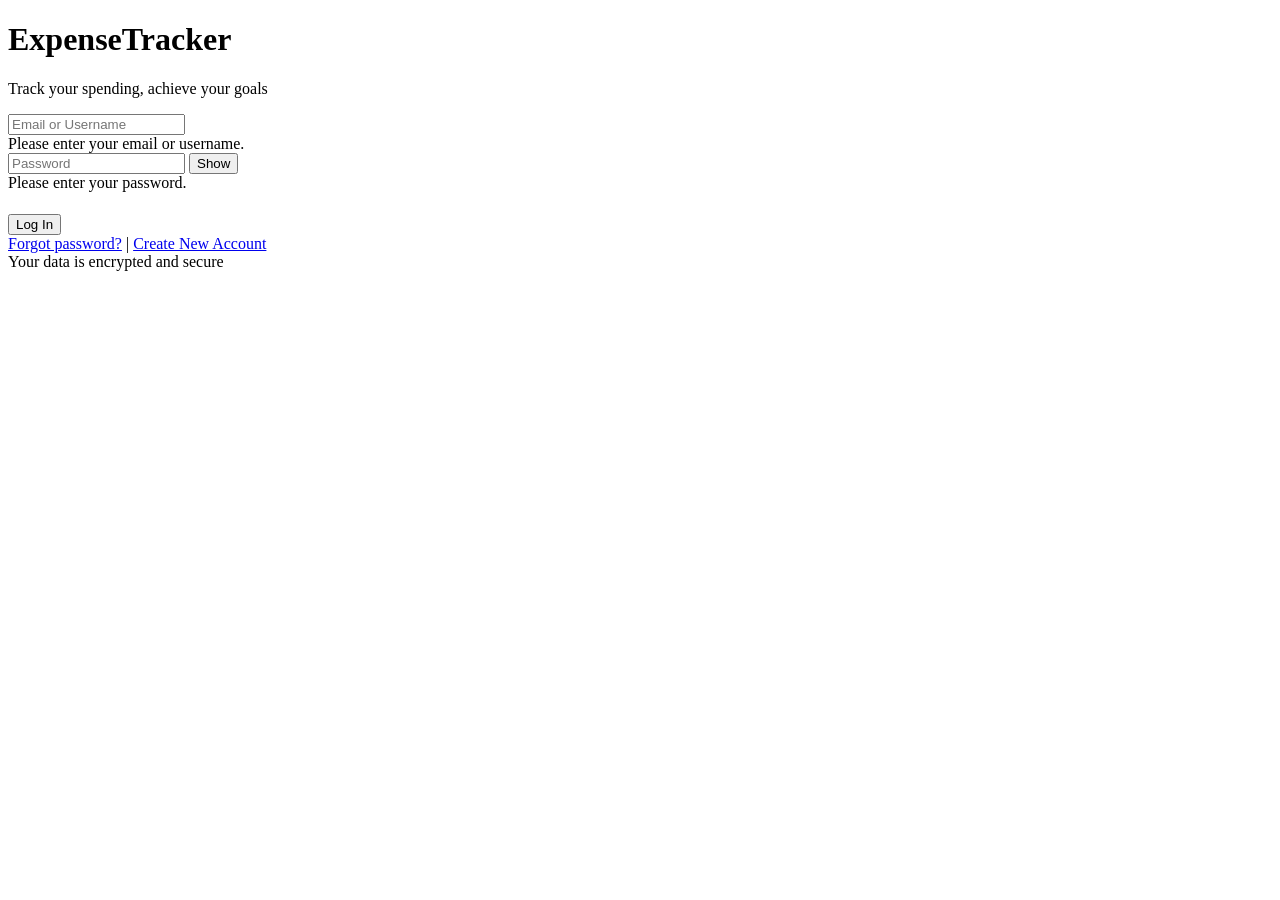
==== FRONTEND/HTML/index.html @ 4813c57b "Fix database connection URL, auto-initialize tables, and fix username availability check" ====
<!DOCTYPE html>
<html lang="en">
<head>
    <meta charset="UTF-8">
    <meta name="viewport" content="width=device-width, initial-scale=1.0, maximum-scale=5.0, viewport-fit=cover">
    <meta name="theme-color" content="#29945f">
    <meta name="apple-mobile-web-app-capable" content="yes">
    <meta name="apple-mobile-web-app-status-bar-style" content="default">
    <title>ExpenseTracker - Log In</title>
    <link rel="stylesheet" href="/CSS/style.css">
    <script src="https://challenges.cloudflare.com/turnstile/v0/api.js" async defer></script>
    <style>
        /* Visually hides the required labels so your original placeholder design stays clean */
        .form-group label {
            display: none;
        }
    </style>
</head>
<body>
    <div class="container">
        <div class="header">
            <h1>ExpenseTracker</h1>
            <p>Track your spending, achieve your goals</p>
        </div>

        <div class="form-container active" id="loginForm">
            <!-- Step 1: Login credentials -->
            <form id="loginFormElement" onsubmit="handleLogin(event)" novalidate>
                <div class="alert" id="loginAlert"></div>

                <div class="form-group">
                    <label>Email Address or Username</label>
                    <input type="text" id="loginEmail" placeholder="Email or Username" required autocomplete="username">
                    <div class="error-message" id="loginEmailError">Please enter your email or username.</div>
                </div>

                <div class="form-group">
                    <label>Password</label>
                    <div class="input-wrapper">
                        <input type="password" id="loginPassword" placeholder="Password" required>
                        <button type="button" class="toggle-password" onclick="togglePassword('loginPassword', this)">Show</button>
                    </div>
                    <div class="error-message" id="loginPasswordError">Please enter your password.</div>
                </div>

                <!-- CAPTCHA (Cloudflare Turnstile) -->
                <div style="display: flex; justify-content: center; margin-bottom: 22px;">
                    <div class="cf-turnstile" data-sitekey="0x4AAAAAAF_IL4lF8k8fl4fi"></div>
                </div>

                <button type="submit" class="btn-primary" id="loginBtn">Log In</button>
                
                <div id="lockoutBanner" class="alert alert-error" style="display:none; margin-top: 15px;"></div>

                <div class="form-footer">
                    <a href="#" id="forgotLink" onclick="event.preventDefault(); location.href='/HTML/forgot.html'">Forgot password?</a>
                    <span class="divider">|</span>
                    <a href="/HTML/registration.html">Create New Account</a>
                </div>
            </form>

            <!-- Step 2: OTP Verification (Handout Requirement) -->
            <form id="otpForm" style="display:none" onsubmit="handleOtp(event)">
                <div class="alert" id="otpAlert"></div>
                <div class="form-group">
                    <label>6-digit code</label>
                    <input type="text" id="otpCode" placeholder="Enter 6-digit code from Gmail" maxlength="6" required>
                </div>
                <div id="loginOtpTimer" class="otp-timer" style="display:none; margin-bottom: 12px; font-size: 14px; color: var(--green-700, #20864f); font-weight: 600; text-align: center;">
                    Code expires in: <span id="loginOtpCountdown">01:00</span>
                </div>
                <button type="submit" class="btn-primary" id="loginVerifyBtn">Verify Code</button>
                <button type="button" class="btn-secondary" id="resendLoginOtpBtn" style="display:none; margin-top: 10px;" onclick="handleResendLoginOtp()">Resend Code</button>
                <div class="form-footer" style="margin-top: 15px;">
                    <a href="#" onclick="event.preventDefault(); document.getElementById('otpForm').style.display='none'; document.getElementById('loginFormElement').style.display='block';">Back to Log In</a>
                </div>
            </form>
        </div>
        
        <div class="security-badge">Your data is encrypted and secure</div>
    </div>

    <script src="/JS/config.js"></script>
    <script src="/JS/ui.js"></script>
    <script src="/JS/auth.js"></script>
    <script src="/JS/index.js"></script>
</body>
</html>
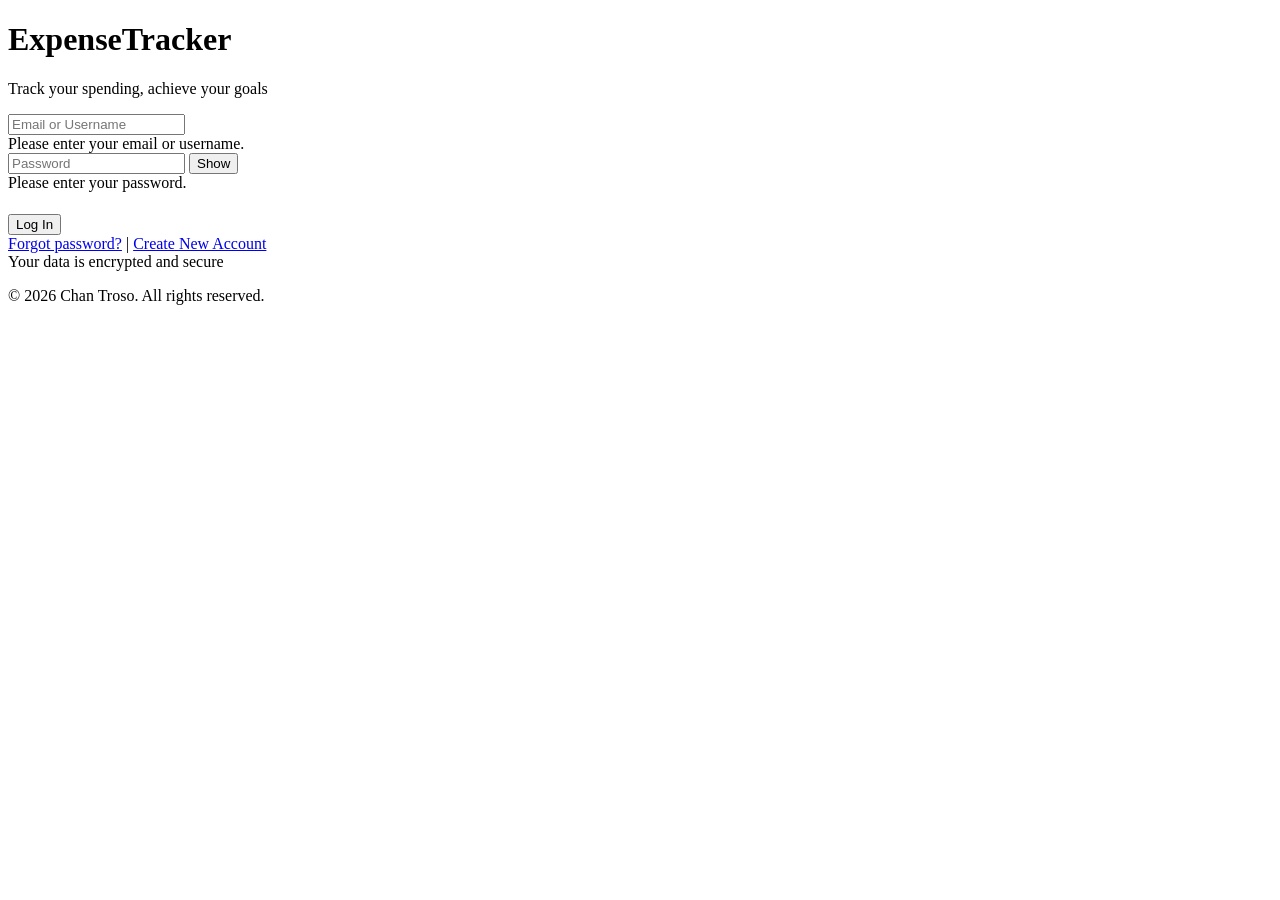
==== commit bb0ffee0: "Security cleanup: remove sensitive files from git tracking, sanitize config/app secrets, and remove " ====
--- a/FRONTEND/HTML/index.html
+++ b/FRONTEND/HTML/index.html
@@ -8,7 +8,8 @@
     <meta name="apple-mobile-web-app-status-bar-style" content="default">
     <title>ExpenseTracker - Log In</title>
     <link rel="stylesheet" href="/CSS/style.css">
-    <script src="https://challenges.cloudflare.com/turnstile/v0/api.js" async defer></script>
+    <!-- Google reCAPTCHA v2 -->
+    <script src="https://www.google.com/recaptcha/api.js" async defer></script>
     <style>
         /* Visually hides the required labels so your original placeholder design stays clean */
         .form-group label {
@@ -17,6 +18,7 @@
     </style>
 </head>
 <body>
+
     <div class="container">
         <div class="header">
             <h1>ExpenseTracker</h1>
@@ -26,6 +28,9 @@
         <div class="form-container active" id="loginForm">
             <!-- Step 1: Login credentials -->
             <form id="loginFormElement" onsubmit="handleLogin(event)" novalidate>
+                <!-- CSRF Token (Protection 3) -->
+                <input type="hidden" name="csrf_token" id="csrfToken" value="">
+
                 <div class="alert" id="loginAlert"></div>
 
                 <div class="form-group">
@@ -43,31 +48,32 @@
                     <div class="error-message" id="loginPasswordError">Please enter your password.</div>
                 </div>
 
-                <!-- CAPTCHA (Cloudflare Turnstile) -->
+                <!-- Google reCAPTCHA v2 -->
                 <div style="display: flex; justify-content: center; margin-bottom: 22px;">
-                    <div class="cf-turnstile" data-sitekey="0x4AAAAAAF_IL4lF8k8fl4fi"></div>
+                    <div class="g-recaptcha" data-sitekey="6Lfamy4uAAAAAL1UwtY0wE-9sURICDcHc8zRFq_O" data-callback="onRecaptchaSuccess"></div>
                 </div>
 
-                <button type="submit" class="btn-primary" id="loginBtn">Log In</button>
+                <button type="submit" class="btn-primary" id="loginBtn" onclick="handleLogin(event)">Log In</button>
                 
                 <div id="lockoutBanner" class="alert alert-error" style="display:none; margin-top: 15px;"></div>
 
-                <div class="form-footer">
-                    <a href="#" id="forgotLink" onclick="event.preventDefault(); location.href='/HTML/forgot.html'">Forgot password?</a>
+                <div class="form-footer" id="loginFormFooter">
+                    <a href="/HTML/forgot.html" id="forgotLink">Forgot password?</a>
                     <span class="divider">|</span>
-                    <a href="/HTML/registration.html">Create New Account</a>
+                    <a href="/HTML/registration.html" id="createAccountLink">Create New Account</a>
                 </div>
             </form>
 
             <!-- Step 2: OTP Verification (Handout Requirement) -->
             <form id="otpForm" style="display:none" onsubmit="handleOtp(event)">
+                <input type="hidden" name="csrf_token" id="csrfTokenOtp" value="">
                 <div class="alert" id="otpAlert"></div>
                 <div class="form-group">
                     <label>6-digit code</label>
                     <input type="text" id="otpCode" placeholder="Enter 6-digit code from Gmail" maxlength="6" required>
                 </div>
                 <div id="loginOtpTimer" class="otp-timer" style="display:none; margin-bottom: 12px; font-size: 14px; color: var(--green-700, #20864f); font-weight: 600; text-align: center;">
-                    Code expires in: <span id="loginOtpCountdown">01:00</span>
+                    Code expires in: <span id="loginOtpCountdown">05:00</span>
                 </div>
                 <button type="submit" class="btn-primary" id="loginVerifyBtn">Verify Code</button>
                 <button type="button" class="btn-secondary" id="resendLoginOtpBtn" style="display:none; margin-top: 10px;" onclick="handleResendLoginOtp()">Resend Code</button>
@@ -78,6 +84,11 @@
         </div>
         
         <div class="security-badge">Your data is encrypted and secure</div>
+
+        <!-- Copyright Footer (Handout §3.1) -->
+        <footer class="site-footer">
+            <p>&copy; 2026 Chan Troso. All rights reserved.</p>
+        </footer>
     </div>
 
     <script src="/JS/config.js"></script>
@@ -85,4 +96,4 @@
     <script src="/JS/auth.js"></script>
     <script src="/JS/index.js"></script>
 </body>
-</html>+</html>
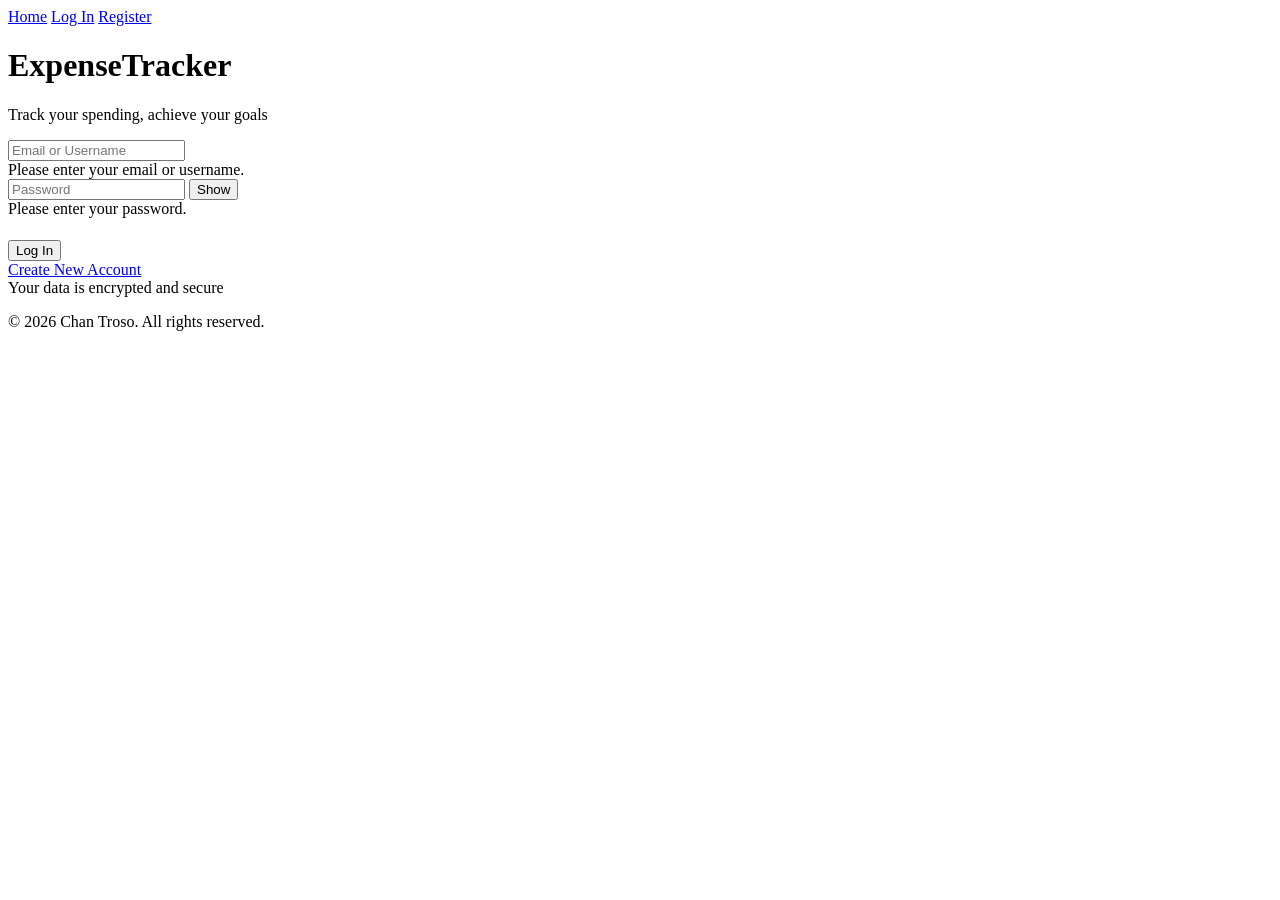
==== commit 5f0f79a9: "adding new requirements" ====
--- a/FRONTEND/HTML/index.html
+++ b/FRONTEND/HTML/index.html
@@ -18,6 +18,12 @@
     </style>
 </head>
 <body>
+
+    <nav class="page-nav" aria-label="Page Navigation">
+        <a href="/HTML/home.html" class="page-nav-link">Home</a>
+        <a href="/HTML/index.html" class="page-nav-link active">Log In</a>
+        <a href="/HTML/registration.html" class="page-nav-link">Register</a>
+    </nav>
 
     <div class="container">
         <div class="header">
@@ -58,8 +64,8 @@
                 <div id="lockoutBanner" class="alert alert-error" style="display:none; margin-top: 15px;"></div>
 
                 <div class="form-footer" id="loginFormFooter">
-                    <a href="/HTML/forgot.html" id="forgotLink">Forgot password?</a>
-                    <span class="divider">|</span>
+                    <a href="/HTML/forgot.html" id="forgotLink" style="display:none;">Forgot password?</a>
+                    <span class="divider" id="forgotDivider" style="display:none;">|</span>
                     <a href="/HTML/registration.html" id="createAccountLink">Create New Account</a>
                 </div>
             </form>
@@ -91,9 +97,9 @@
         </footer>
     </div>
 
-    <script src="/JS/config.js"></script>
-    <script src="/JS/ui.js"></script>
-    <script src="/JS/auth.js"></script>
-    <script src="/JS/index.js"></script>
+    <script src="/JS/config.js?v=20261126"></script>
+    <script src="/JS/ui.js?v=20261126"></script>
+    <script src="/JS/auth.js?v=20261126"></script>
+    <script src="/JS/index.js?v=20261126"></script>
 </body>
-</html>
+</html>
